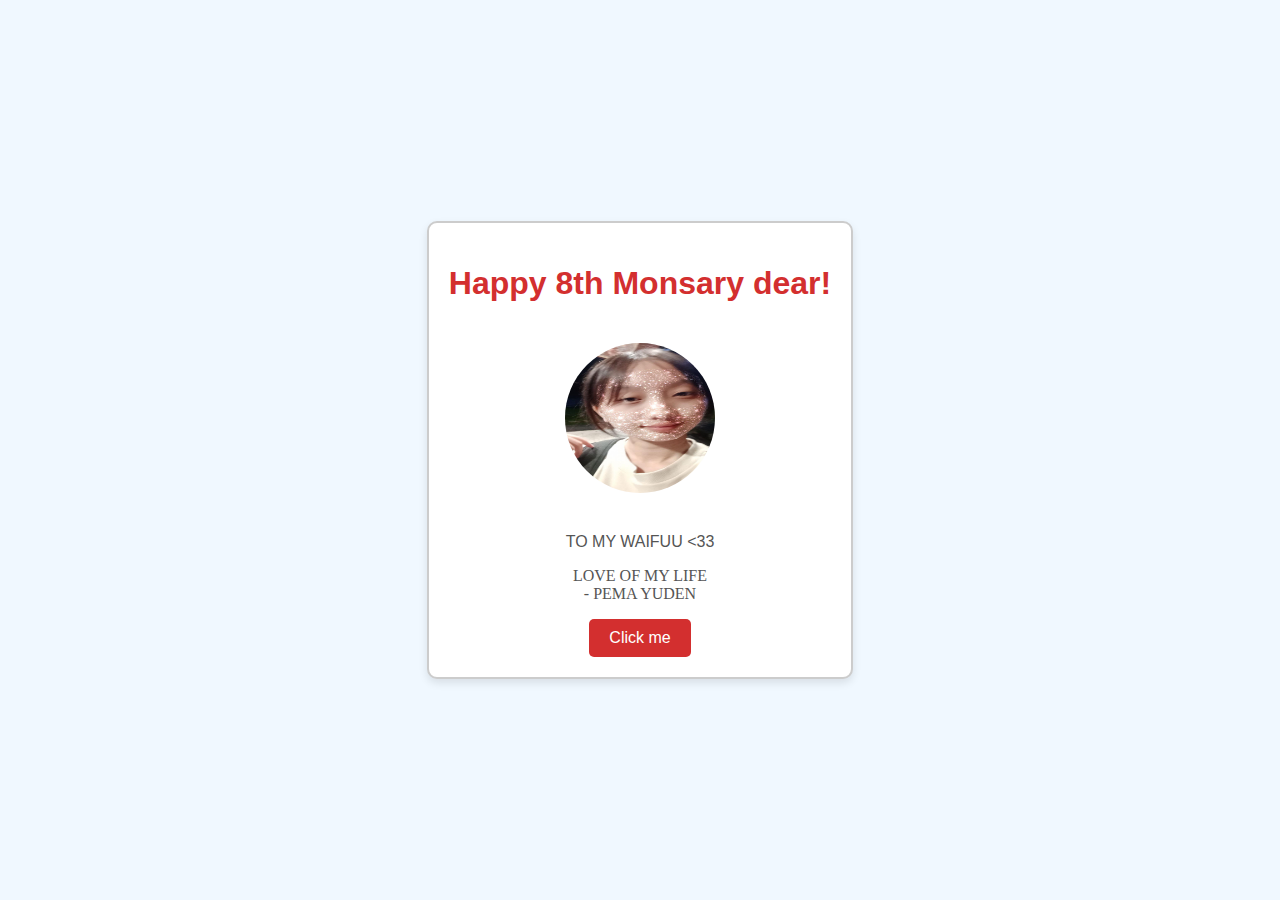
==== index.html @ 64ff4331 "first commit" ====
<!DOCTYPE html>
<html lang="en">
<head>
    <meta charset="UTF-8">
    <meta name="viewport" content="width=device-width, initial-scale=1.0">
    <title>Wish Card</title>
    <link rel="stylesheet" href="style.css">
</head>
<body>
    <div class="card">
        <h1>Happy 8th Monsary dear!</h1>
        <img src="IMG_20240110_013026_450.jpg" alt="Flower Image">
        <p>TO MY WAIFUU <33 </p>
         <p style="font-family: 'Aharoni';">LOVE OF MY LIFE<br>
        - PEMA YUDEN</p>
        <button onclick="showMessage()">Click me</button>
        <div id="message" style="display:none;">
            <p>
                <img id="kiss" src="kiss.gif" alt="kiss" style="margin-left: 15%;"><br>
                Sending lots of vitual hug 🤗🤗 and kisses 💋💋<br><br>
 </p>
        <img src="download.jfif" alt="asd">
        <p>           Your love brightenes my darkest days<br>
            - Thank you for being my sunshine</p>
        </div>
    </div>
    <script src="index.js"></script>
</body>
</html>
---- style.css ----
body {
    display: flex;
    justify-content: center;
    align-items: center;
    height: 100vh;
    background-color: #f0f8ff;
    margin: 0;
    font-family: 'Arial', sans-serif;
}

.card {
    background: #fff;
    border: 2px solid #ccc;
    border-radius: 10px;
    box-shadow: 0 4px 8px rgba(0, 0, 0, 0.1);
    padding: 20px;
    max-width: 500px;
    text-align: center;
}

.card h1 {
    color: #d32f2f;
}

.card img {
    width: 150px;
    height: 150px;
    border-radius: 50%;
    margin: 20px 0;
}

.card p {
    color: #555;
}

button {
    background-color: #d32f2f;
    color: white;
    padding: 10px 20px;
    border: none;
    border-radius: 5px;
    cursor: pointer;
    font-size: 16px;
}

button:hover {
    background-color: #b71c1c;
}

/* kdsfgbjae */
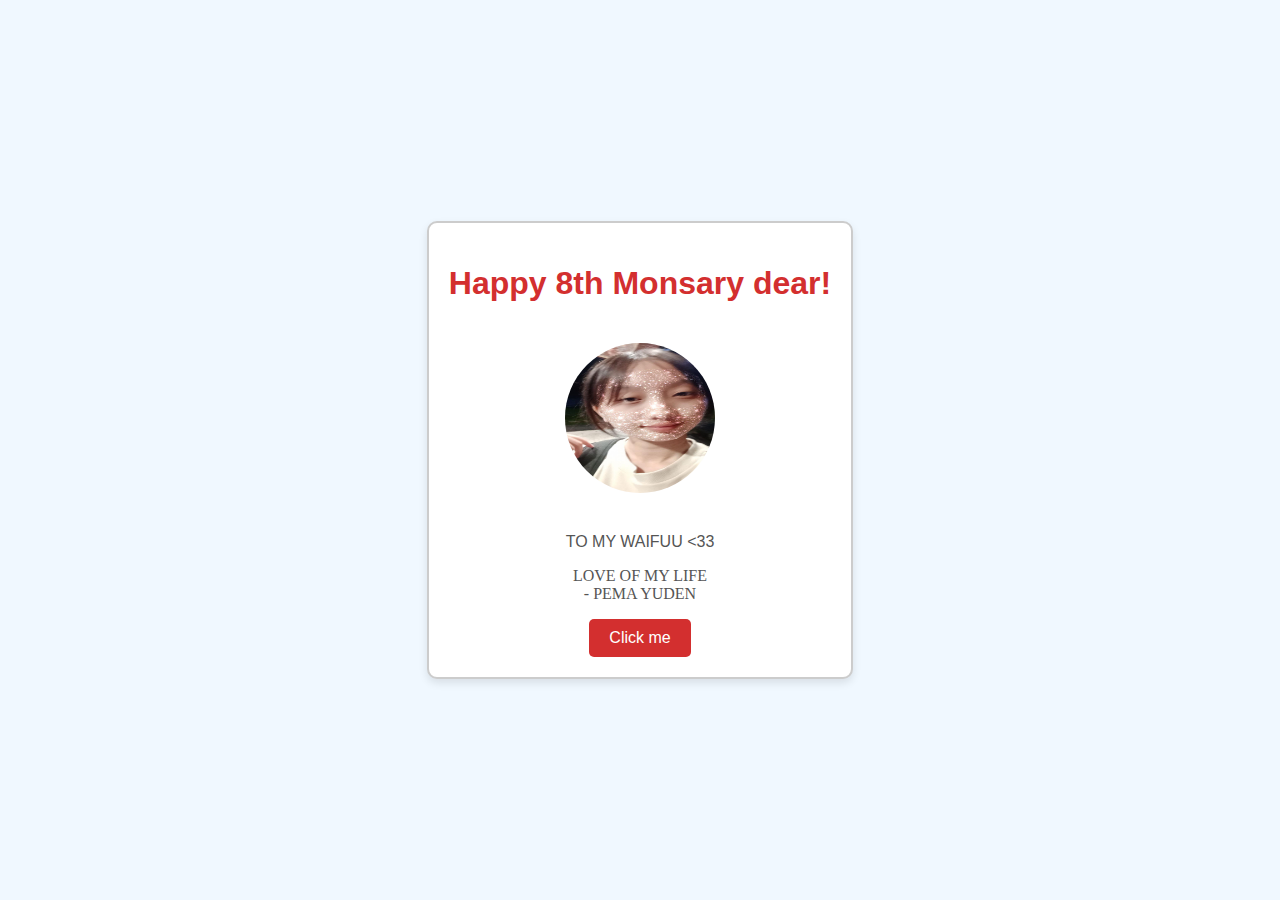
==== commit 15cbe83e: "third" ====
--- a/index.html
+++ b/index.html
@@ -15,6 +15,7 @@
         - PEMA YUDEN</p>
         <button onclick="showMessage()">Click me</button>
         <div id="message" style="display:none;">
+            <p>You've become a rock in my life,<br>something solid and secure i can lean on.<br>Knowing you're by my side makes me so grateful.<br>I had felt happiness before, but nothing prepared<br>me for the happpiness fell when I'm with you.<br>I don't know what I said or did that made me lucky<br> enough to deserve you, but I will spend the rest of<br>  my life trying to be the best man I can so that you <br>can be proud. Thank you for all that you do and have<br> done for me. You have taught me what is it to love.  <br>You have shown me how beautiful life can be. I just <br> want to khow that you are important in my life.....<br>I love you 🌹💞 and I miss you soo much🥺</p>
             <p>
                 <img id="kiss" src="kiss.gif" alt="kiss" style="margin-left: 15%;"><br>
                 Sending lots of vitual hug 🤗🤗 and kisses 💋💋<br><br>
--- a/style.css
+++ b/style.css
@@ -16,6 +16,8 @@
     padding: 20px;
     max-width: 500px;
     text-align: center;
+    overflow-y: auto; /* Enable vertical scrolling */
+    max-height: 80vh; /* Limit height and enable scrolling */
 }
 
 .card h1 {
